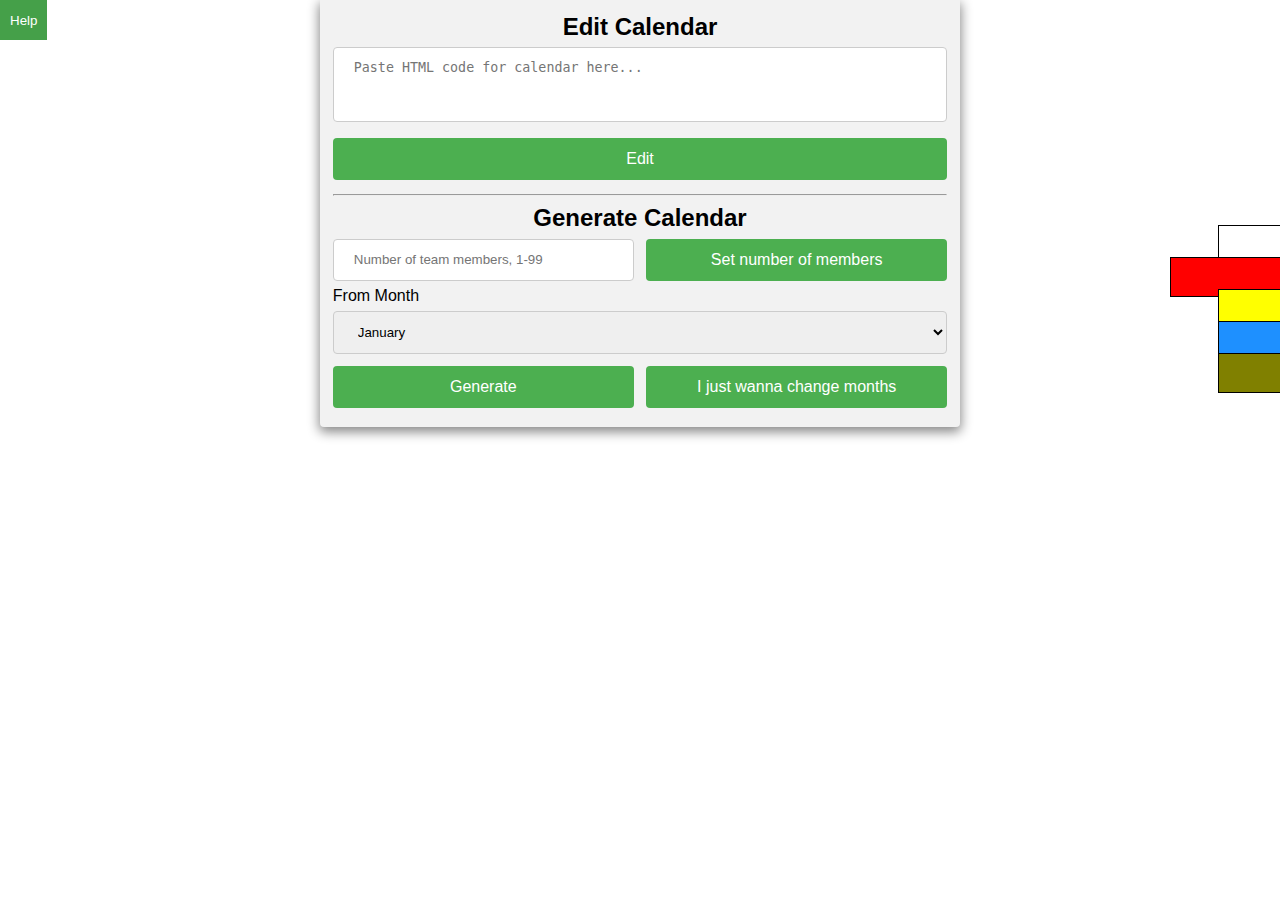
==== CalendarGenerator/index.html @ 3edd9342 "Like... I just wanna change months man" ====
<!DOCTYPE HTML>
<html lang="en">
<head>
	<title>Calender Generator</title>

	<meta charset="utf-8">
	<meta name="description" content="calendar generator"/>
	<meta name="keywords" content="calendar generator"/>
	<meta name="author" content="Filip Strandberg"/>
	<meta name="viewport" content="width=device-width, initial-scale=1.0"/>

	<!-- Google CDN for jQuery -->
	<script type="text/javascript" src="https://ajax.googleapis.com/ajax/libs/jquery/3.1.1/jquery.min.js"></script>

	<!-- Functionality for generator -->
	<script type="text/javascript" src="script.js"></script>

	<!-- Page styling -->
	<link rel="stylesheet" type="text/css" href="styling.css">
</head>
<body>
	<button id="help_button" onclick="displayHelp()">Help</button>
	<p class="help_text">To edit a existing calendar, copy the existing calendar code from the wiki and paste here &#8594;</p>
	<p class="help_text">Click here to display the calendar at the bottom of this page, then click in the cells to change the color of it &#8594;</p>
	<p class="help_text">Write the number of members in your team here. Then click the "Set..." button to show the slots where you can write in all the names for the team members &#8594;</p>
	<p class="help_text">Here you select the starting month for the calendar, the calendar will be your selected month plus the two months after &#8594;</p>
	<p class="help_text">When you have filled in everything you want above, click here to show your calendar. Click multiple times to change header color! &#8594;</p>
	<p class="help_text">Here you can either add or delete a member to an existing calendar &#8594;</p>
  
	<div id="contact">
	<p>2017-10-18 Filip Strandberg</p>
	</div>

	<div id="color_picker_container">
		<div class="color" style="background: white;"       onclick="selectColor(0, this)"><span class="colorText">Normal</span></div>
		<div class="color" style="background: red;" 		onclick="selectColor(1, this)"><span class="colorText">Absent</span></div>
    	<div class="color" style="background: yellow;"      onclick="selectColor(2, this)"><span class="colorText">Partly absent</span></div>
		<div class="color" style="background: dodgerblue;"  onclick="selectColor(3, this)"><span class="colorText">Parental</span></div>
		<div class="color" style="background: olive;"       onclick="selectColor(4, this)"><span class="colorText">Holiday</span></div>
	</div>

	<div id="main_container">
    
	    <h2>Edit Calendar</h2>
	    
	    <div id="textarea_container">
	      <textarea id="editPastedCalendar" placeholder="Paste HTML code for calendar here..."></textarea>
	    </div>
	    
	    <button id="edit_button" class="button scroll" onclick="calendar.pasted()">Edit</button>
	    
	    <hr>

	    <h2>Generate Calendar</h2>
	    
	    <div class="buttonContainer">
	      <input type="text" id="nrNames" name="nrNames" value="" placeholder="Number of team members, 1-99">
	      <button id="addFields" class="button" onclick="addNameFields()">Set number of members</button>
	    </div>
	    
	    <div id="nameFieldContainer">
	    </div>
	    
	    <label for="startMonth">From Month</label>
	    <select id="startMonth" name="startMonth">
	      <option value="0">January</option>
	      <option value="1">February</option>
	      <option value="2">March</option>
	      <option value="3">April</option>
	      <option value="4">May</option>
	      <option value="5">June</option>
	      <option value="6">July</option>
	      <option value="7">August</option>
	      <option value="8">September</option>
	      <option value="9">October</option>
	      <option value="10">November</option>
	      <option value="11">December</option>
	    </select>
	 
	    
	   	<div class="buttonContainer">
		   	<button id="generate" class="button scroll half" onclick="calendar.generate()">Generate</button>
		    <button id="iJustWannaChangeMonthsButton" class="button half" onclick="calendar.iJustWannaChangeMonths()">I just wanna change months</button>
	   	</div>
	    
	    <div id="configureNames">
	      <input type="text" id="add_destroy_name" value="" placeholder="Name...">
	      <button id="addName" class="button small" onclick="calendar.addName()">Add extra name</button>
	      <button id="destroyName" class="button small" onclick="calendar.destroyName()">Delete name</button>
	    </div>
	    <button id="copyButton" class="button" style="display:none" onclick="calendar.copy()">Copy HTML to clipboard</button>
	</div>
  
	<table id="calendarTable">
	<!-- Where the generated/pasted calendar will appear -->
	</table>
  
	<div id="info" style="display:none">
		<h2>Choose a color with the color picker on the right!</h2>
		</br>
		<h2><span style="text-decoration: underline;">Click and drag</span> (or just click) in the cells to change its color!</h2>
		<h2>You can also <span style="text-decoration: underline;">click on a date</span> to color that whole row olive!</h2>

		<h3>
			</br>
			X with <span style="background: red;">Red</span> background = On vacation/Absent, 
			X with <span style="background: yellow;">Yellow</span> background = On vacation/Absent part of day, 
			P with <span style="background: dodgerblue;">Blue</span> background = Parental leave, 
			H with <span style="background: olive;">Olive</span> background = Public Holiday
		</h3>

		</br>

		<h2>When you're done, click the "Copy HTML to clipboard" button or <span class="cursor_pointer" style="text-decoration: underline;" onclick="calendar.copy()">here</span>, to copy the code and paste in the wiki page!</h2>
	</div>

</body>
</html>
---- CalendarGenerator/styling.css ----
* {
	box-sizing: border-box;
}

body {
	width: 100%;
	height: auto;
	padding: 0;
	margin: 0;
	font-family: Arial, Helvetica, sans-serif;
	position: relative;
}

.button {
	width: 100%;
	background-color: rgb(76, 175, 80);
	border: none;
	color: white;
	//padding: 15px 32px;
	padding: 12px 20px;
	text-align: center;
	text-decoration: none;
	display: inline-block;
	font-size: 16px;
	cursor: pointer;
	border-radius: 4px;
	margin: 1%;
	margin-left: 0;
	margin-right: 0;
}

.small{
	max-width: 30%;
}

.cursor_pointer {
	cursor: pointer;
}

.button:hover {
	background-color: #45a049;
}

input[type=text], select , start_month, textarea{
	width: 100%;
	padding: 12px 20px;
	margin: 1%;
	margin-left: 0;
	margin-right: 0;
	display: inline-block;
	border: 1px solid #ccc;
	border-radius: 4px;
	box-sizing: border-box;
}

#main_container {
	max-width: 50%;
	box-shadow: 0px 4px 12px 1px #888888;
	margin: auto;
	padding: 1%;
	border-radius: 0 0 4px 4px;
	background-color: #f2f2f2;
}

textarea {
	height: 75px;
	resize: none;
}

h1, h2, h3, h4, h5 {
	text-align: center;
	margin: 0;
}

footer { 
	font-size: 80%;
	position: relative;
	top: 1%;
	left: 1%;
}

#info {
	margin: 1%;
}

#info h3 span {
	padding: 0.5%;
}

#help_button {
	float: left;
	height: 40px;
	padding: 10px;
	background-color: #4CAF50;
	color: white;
	border: none;
	text-align: center;
	cursor: pointer;
	margin: 0;
	display: block;
}

#help_button:hover {
	background-color: #45a049;
}

#help_text_container {
	max-width: 23%;
	display: none;
	float: left;
	position: absolute;
	top: 20px;
	border: 1px solid red;
	word-wrap:break-word;
	font-size: 75%;
}

.help_text {
	max-width: 22%;
	display: none;
	float: left;
	position: absolute;
	top: 20px;
	word-wrap:break-word;
	font-size: 80%;
	font-weight: bold;
	margin-left: 1%;
	z-index: 100;
}

#contact {
	margin: 10px;
	color: black;
	float: right;
	font-size: 70%;
	display: none;
}

#color_picker_container{
	cursor: pointer;
	position: fixed;
	top: 25%;
	right: 0;
	margin-right: -2px;
}

#configureNames {
	display: block;
	margin: auto;
	width: 100%;
	display: none;
	justify-content: space-between;
}

.buttonContainer {
	width: 100%;
	display: flex;
}

#iJustWannaChangeMonthsButton {
	margin-left: 1%;
	display: inline-block;
	width: 50%;
}

#generate {
	margin-right: 1%;
	display: inline-block;
	width: 50%;
}

#addName {
	display: inline-block;
	width: 33%;
}

#destroyName {
	display: inline-block;
	width: 33%;
}

#add_destroy_name {
	display: inline-block;
	width: 33%;
}

#nrNames {
	margin-right: 1%;
	display: inline-block;
	width: 50%;
}

#addFields {
	margin-left: 1%;
	display: inline-block;
	width: 50%;
}

.colorText {
	position: absolute;
	right: 4.5em;
	top: 25%;
	font-weight: bold;
	display: none;
	-webkit-transition: right .2s;
}

.color {
	width: 4em;
	height: 2.5em;
	border: 1px solid black;
	position: absolute;
	-webkit-transition: width .2s;
	right: 0;
}

.color:hover .colorText, .color.hover .colorText { 
	display: block;
}
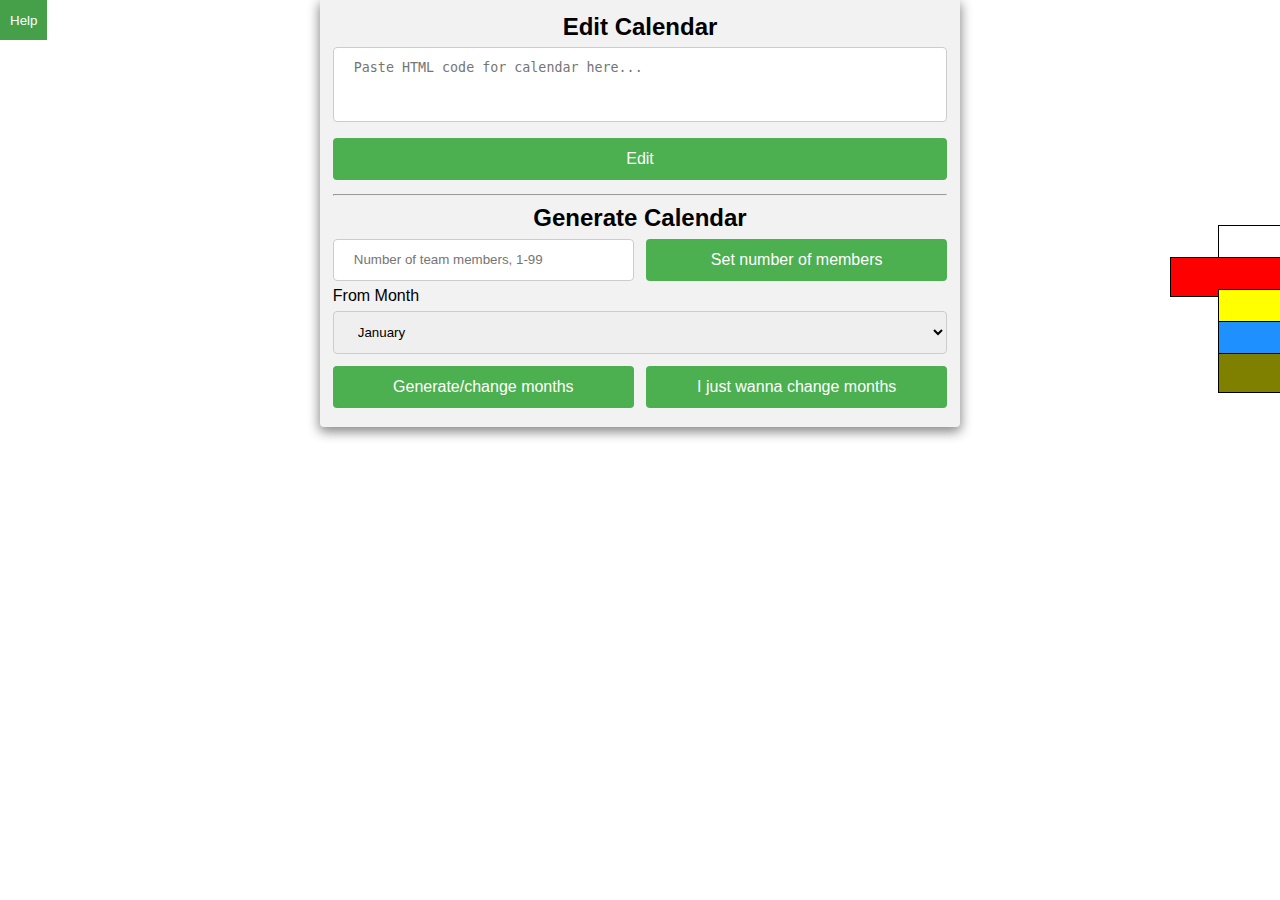
==== commit 9f63c5ee: "Changed log printing" ====
--- a/CalendarGenerator/index.html
+++ b/CalendarGenerator/index.html
@@ -79,7 +79,7 @@
 	 
 	    
 	   	<div class="buttonContainer">
-		   	<button id="generate" class="button scroll half" onclick="calendar.generate()">Generate</button>
+		   	<button id="generate" class="button scroll half" onclick="calendar.generate()">Generate/change months</button>
 		    <button id="iJustWannaChangeMonthsButton" class="button half" onclick="calendar.iJustWannaChangeMonths()">I just wanna change months</button>
 	   	</div>
 	    
